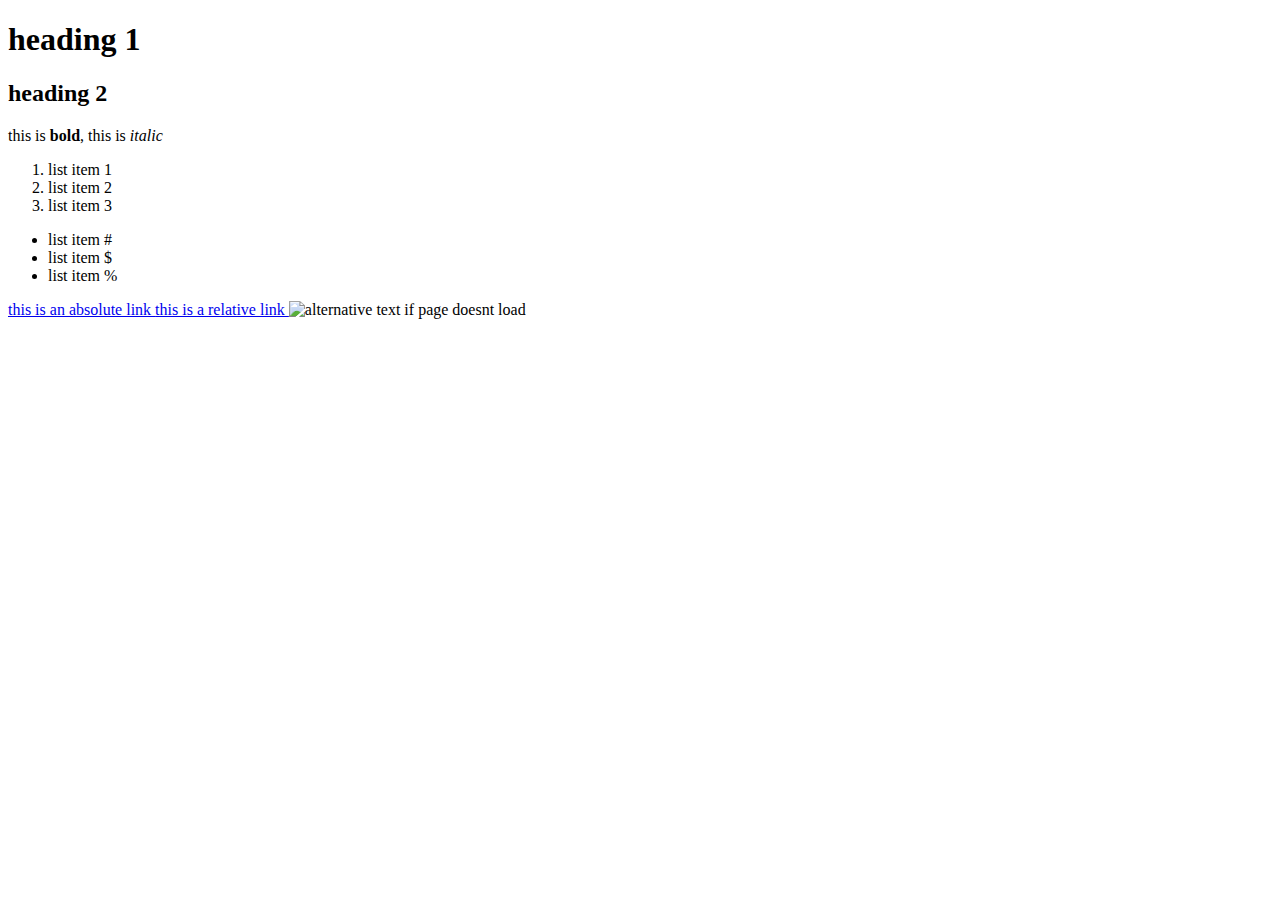
==== index.html @ bbdafec3 "Add files via upload" ====
<!DOCTYPE html>

<html> <!-- these are called elements-->
    <head>
        <meta charset="euc-jp">
        <title>first web</title>
    </head>

    <body>
        <h1>heading 1</h1>
        <h2>heading 2</h2>
        <p>this is <strong>bold</strong>, this is <em>italic</em></p>


        <ol> <!--orderlist-->
            <li>list item 1</li>
            <li>list item 2</li>
            <li>list item 3</li>
        </ol>

        <ul> <!--unorderlist-->
            <li>list item #</li>
            <li>list item $</li>
            <li>list item %</li>
        </ul>

        <a href="https://www.theodinproject.com/about">
            this is an absolute link
        </a>
        <!--Links are one of the key features of HTML. They allow us to link to other HTML pages on the web.
            In fact, this is why it’s called the web-->


        <a href="about.html">
            this is a relative link
        </a>

        <img src="https://www.theodinproject.com/mstile-310x310.png" alt="alternative text if page doesnt load">
        <!-- images have no closing tag-->
    </body>
</html>

<!-- this is comment-->
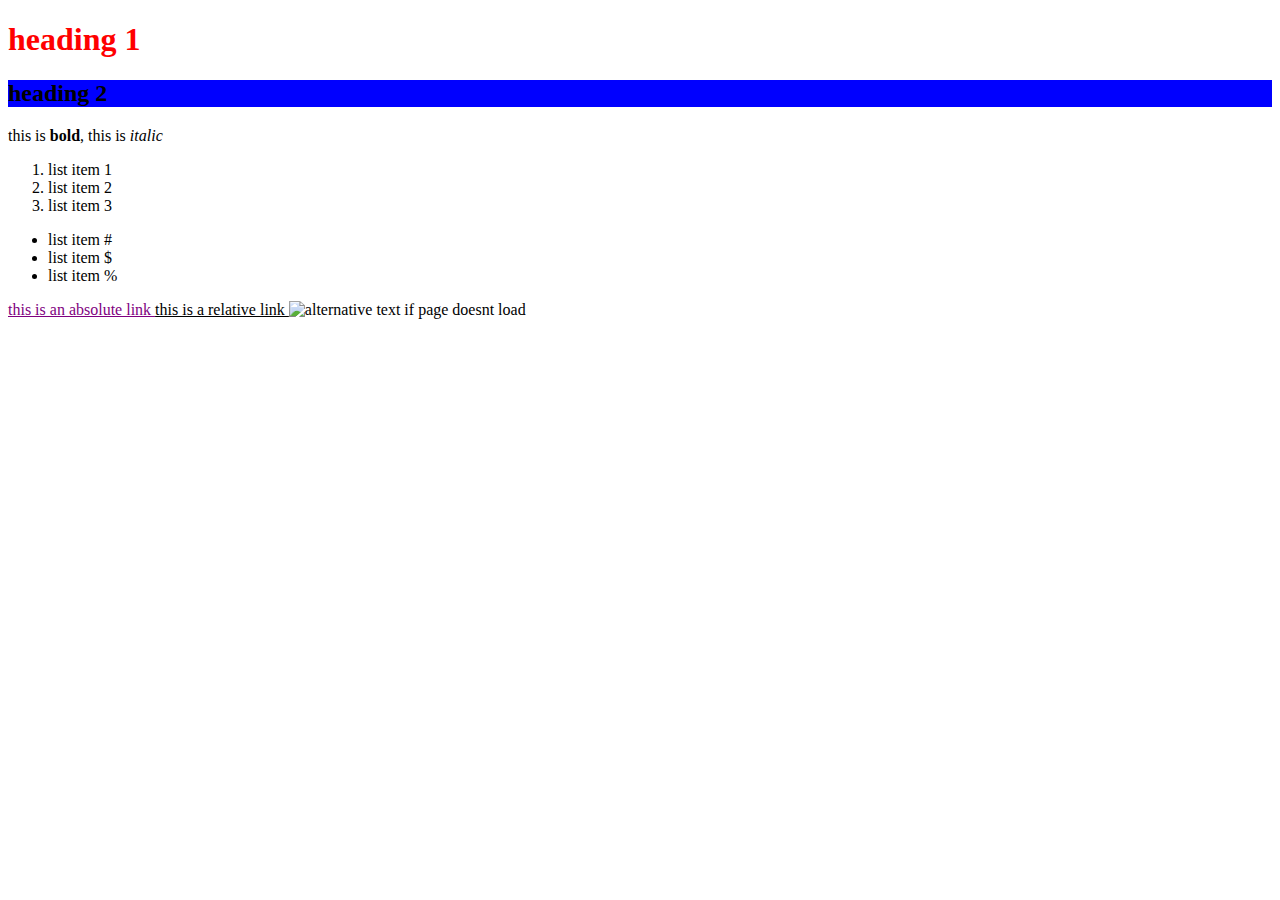
==== commit b29c0fcc: "Add files via upload" ====
--- a/index.html
+++ b/index.html
@@ -3,16 +3,17 @@
 <html> <!-- these are called elements-->
     <head>
         <meta charset="euc-jp">
+        <link rel="stylesheet" href="styles.css">
         <title>first web</title>
     </head>
 
     <body>
-        <h1>heading 1</h1>
-        <h2>heading 2</h2>
+        <h1 class="class_name">heading 1</h1>
+        <h2 id="title">heading 2</h2>
         <p>this is <strong>bold</strong>, this is <em>italic</em></p>
 
 
-        <ol> <!--orderlist-->
+        <ol class="class1" class="class2"> <!--orderlist-->
             <li>list item 1</li>
             <li>list item 2</li>
             <li>list item 3</li>
@@ -24,7 +25,7 @@
             <li>list item %</li>
         </ul>
 
-        <a href="https://www.theodinproject.com/about">
+        <a class="class1" id="id1" href="https://www.theodinproject.com/about">
             this is an absolute link
         </a>
         <!--Links are one of the key features of HTML. They allow us to link to other HTML pages on the web.
@@ -37,7 +38,19 @@
 
         <img src="https://www.theodinproject.com/mstile-310x310.png" alt="alternative text if page doesnt load">
         <!-- images have no closing tag-->
+
+        <div>
+            <!--divs are generic box element that can contain anything-->
+            <!--Divs allow us to divide the page into different blocks and apply styling to those blocks-->
+        </div>
+
+        <span>
+            <!--similar to div, spans are generic inline elements that can contain anything-->
+        </span>
     </body>
 </html>
 
-<!-- this is comment-->+<!-- this is comment-->
+
+<!--paragraphs and divs are BLOCK elements by default(begin new line), links are INLINE elements by default (they do not begin in new line)-->
+<!--above can be changed by chaning property display:block;-->--- a/styles.css
+++ b/styles.css
@@ -0,0 +1,176 @@
+/* comments */
+
+/*selector {
+    propert: value
+} */
+
+/* universal selector */
+* {
+    color:purple;
+}
+
+/* type selector */ /*type of html element*/
+ul {
+    color: blue;
+}
+
+/*class selector*/
+
+.class_name {
+    color: red;
+}
+
+/*id selector*/
+
+#title {
+    background-color:blue;
+}
+
+/*grouping selector*/
+
+.read,
+.unread {
+    color:white;
+    background-color:black;
+}
+
+.read {
+    /*unique declarations*/
+}
+
+.unread {
+    /*unique declarations*/
+}
+
+/*chaining selectors*/
+.class1.class2 {
+    color: purple;
+} /*this chaining selector selects any html elements with both class1 and class2*/
+
+.class1#id1 {
+    color: purple;
+} /*this chaining selector selects any html elements with both class1 and id1*/
+
+
+/*descendant combinator*/ /*1 out of 4 combinators in CSS*/
+
+.classA .classB {
+    color: red;
+} /*styles html elements which are classB but also inside an ancestor html element which is classA*/
+
+.flex-container div {
+  background: peachpuff;
+  border: 4px solid brown;
+  height: 100px;
+  /* flex: 1; */
+}
+
+
+
+/*color property is TEXT color, can accept HEX,RGB,HSL values and also name such as red,transparent*/
+.prop {
+    font-family:'Calibri','Times New Roman'; /*if first is not availabe, it will use the next one*/
+    font-size:12px;
+    font-weight:bold; /*bold is equivalent to font-weight:700*/
+    text-align:center;
+
+}
+
+img {
+    height:auto;
+    width: 100px; /*this setting combination of height and width will properly scale it*/
+}
+
+/*cascade and specificity of cascading style sheets*/
+
+/*ID > Class > Type ,if the same, then the more "specific" style will be used, example:*/
+
+/* rule 1 */
+#subsection {
+    color: blue;
+}
+/* rule 2 */
+.main .list {
+    color: red;
+} /*RULE 1 WINS SINCE ID BEATS CLASS*/
+
+
+/* rule 1 */
+.subsection {
+    color: blue;
+}
+/* rule 2 */
+.main .list {
+    color: red;
+} /*RULE 2 WINS SINCE BOTH ARE CLASSES BUT RULE 2 IS MORE SPECIFIC*/
+
+/* rule 1 */
+.class.second-class {
+    font-size: 12px;
+  }
+  
+/* rule 2 */
+.class .second-class {
+    font-size: 24px;
+} /*TIE SINCE COMBINATORS DO NOT ADD SPECIFICITY*/
+
+/* rule 1 */
+* {
+    color: black;
+}
+  
+/* rule 2 */
+h1 {
+    color: orange;
+} /*RULE 2 WINS*/
+
+
+/*Inheritance: */
+/*html child elements inherits the CSS properties of html parent elements, unless the element properties are directly specified*/
+
+
+/*Rule order:*/
+/*if there are still tie-breakers in the cascade, the last defined rule will apply*/
+
+
+
+
+/*FLEXBOX*/
+.flex-container {
+    display: flex;
+} /*this is a flex container, flex container = any element with display:flex*/
+  
+/* this selector selects all divs inside of .flex-container */
+.flex-container div {
+    background: peachpuff;
+    border: 4px solid brown;
+    height: 100px;
+    flex: 1;
+} /*this is a flex item, flex item = any element that lives inside of a flex container*/
+/*you can put display:flex on a flex item element to make it a nested flex container*/
+
+/*flex property:
+flex is a SHORTHAND property for flex-grow, flex-shrink and flex-basis
+
+default is flex: 0 1 0%
+
+so when declaring flex: 1, this means flex: 1 1 0%
+
+flex-grow = 2 will enlarge the object 2times more than the others
+
+flex-shrink = 1 will shrink items evenly if the flex container is smaller
+flex-shrink = 0 will prevent items to shrink
+
+
+HOWEVER, in practice you will often keep flex: 1*/
+
+
+
+
+
+
+
+
+
+
+
